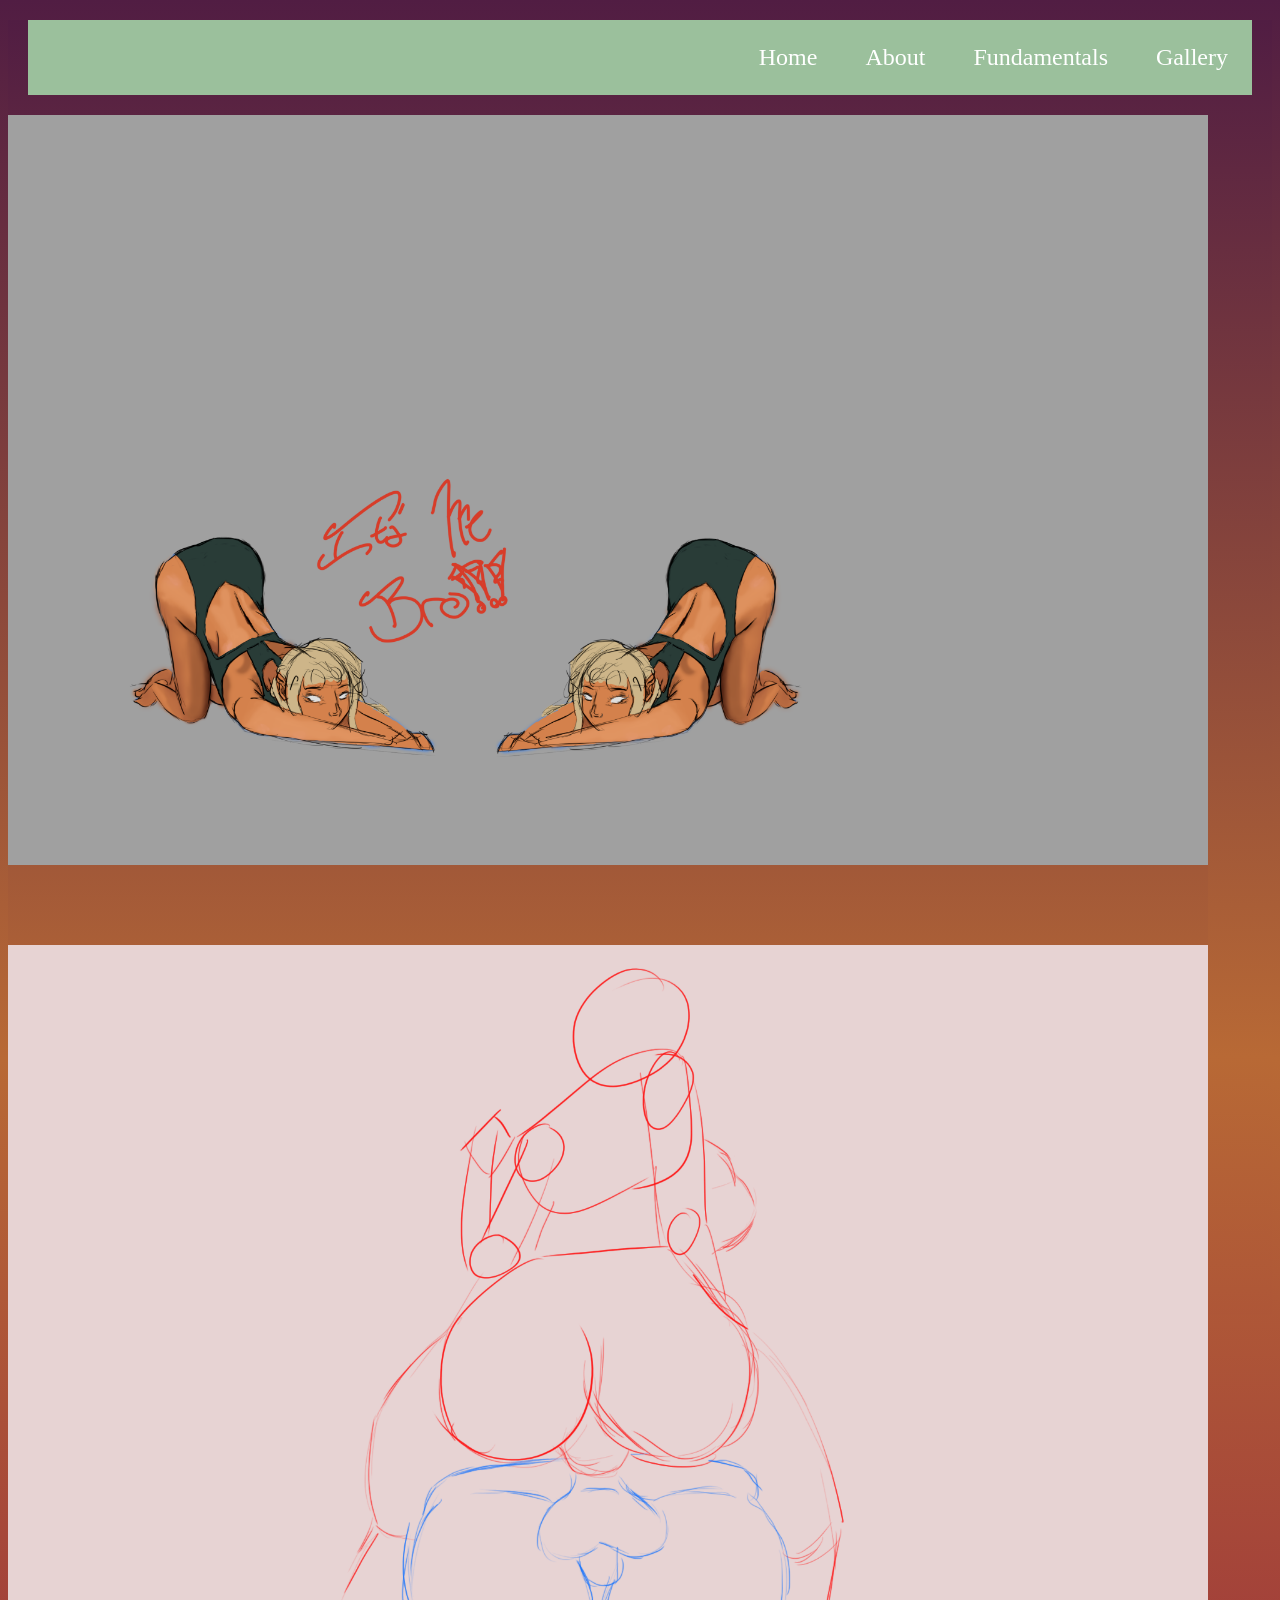
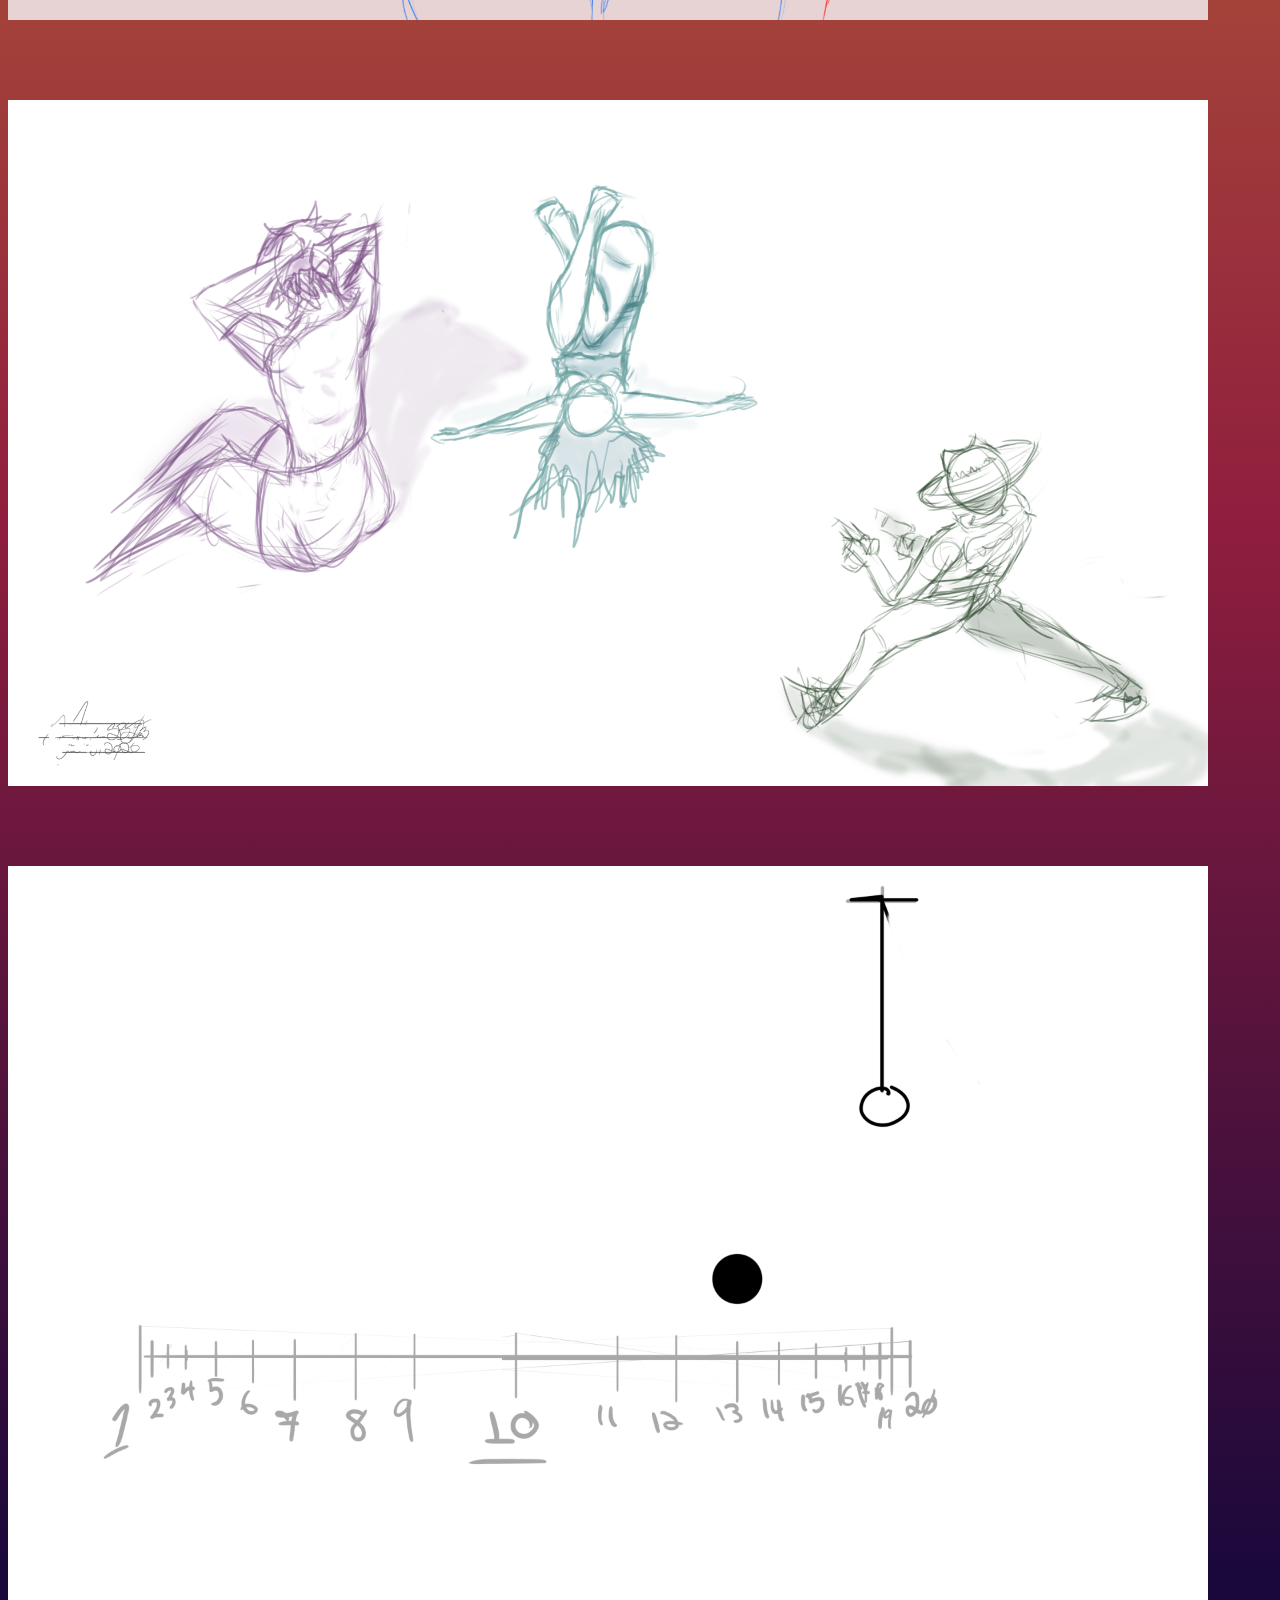
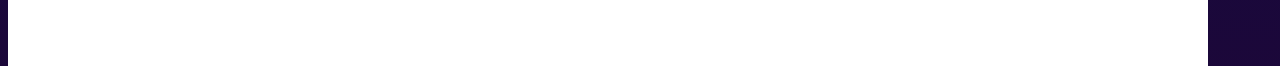
==== index.html @ 14996adc "Update index.html" ====
<!DOCTYPE html>
<html>
    
    <link href="./style.css" rel="stylesheet">


    
<head> 
    <link rel="icon" type="image/ico" href="favicon.ico">
    <ul class="navigation"> 
        <li><a href="a">Home</a></li>
         <li><a href="v">About</a></li>
          <li><a href="w">Fundamentals</a></li>
           <li><a href="s">Gallery</a></li>
    </ul>
</head>



    <body> 

        <!-- <container> 
            <div class="title"><p>itsmebro</p></div>
        </container>  -->



        <div class="container">
            
            <img class="children" src="./images/imb_crawl.png">
            <img class="children" src="./images/pegging-animation.gif">
            <img class="children" src="./images/Gesture_Drawings.png">
            <img class="children" src="./images/Animation-Warm-up.gif">

        </div>
    

     

    </body>


</html>
---- style.css ----
*{


    
  animation: gradient 40s ease infinite;
  background-image: linear-gradient(#511D43, rgb(184, 105, 53), #901E3E,#1a083b, #29032b, rgb(184, 105, 53));
  background-size: 400% 400%;
  
}

@keyframes gradient {
  0% {
    background-position: 51% 0%;
  }
  50% {
    background-position: 50% 100%;
  }
  100% {
    background-position: 51% 0%;
  }
}

 .navigation {
    display: flex;
    flex-flow: row wrap;
    /* Alligns everything end of the main axis */
    justify-content: flex-end;

    list-style: none;
    margin: 20px;
    background: #9BC09C;
 }

 .navigation a {
    text-decoration: none;
    display:block;
    padding: 1em;
    font-size:150%;
    color: white;
    background: #9BC09C;
 }

 .navigation a:hover {
    background: #DC2525;
 }

 @media all and (max-width:800px) {
    .navigation {
        justify-content: space-around;
    }
 }

 @media all and (max-width:500px) {
    .navigation {
        flex-direction: column;
    }
 }

 .title {
    color: rgb(255, 255, 255);
    outline-color: rgb(0, 0, 0);
    margin-left: 740px;
    font-size: 80px;
}

 .text {
    color: black;
    margin-left: 1080px;
    margin-top: 700px;
    font-size: 35px;
}

.container {
    display: flex;
    flex-direction: column;
    justify-content: flex-start;
    height:1200px;
    width:1200px;
  
    gap: 5em;
}

.navigation li:last-of-type a {
    border-bottom: none;
  }


  .sidebar {
  width: 260px;
  flex-shrink: 0;
  background: #111;
  color: white;
  padding: 1rem;
}
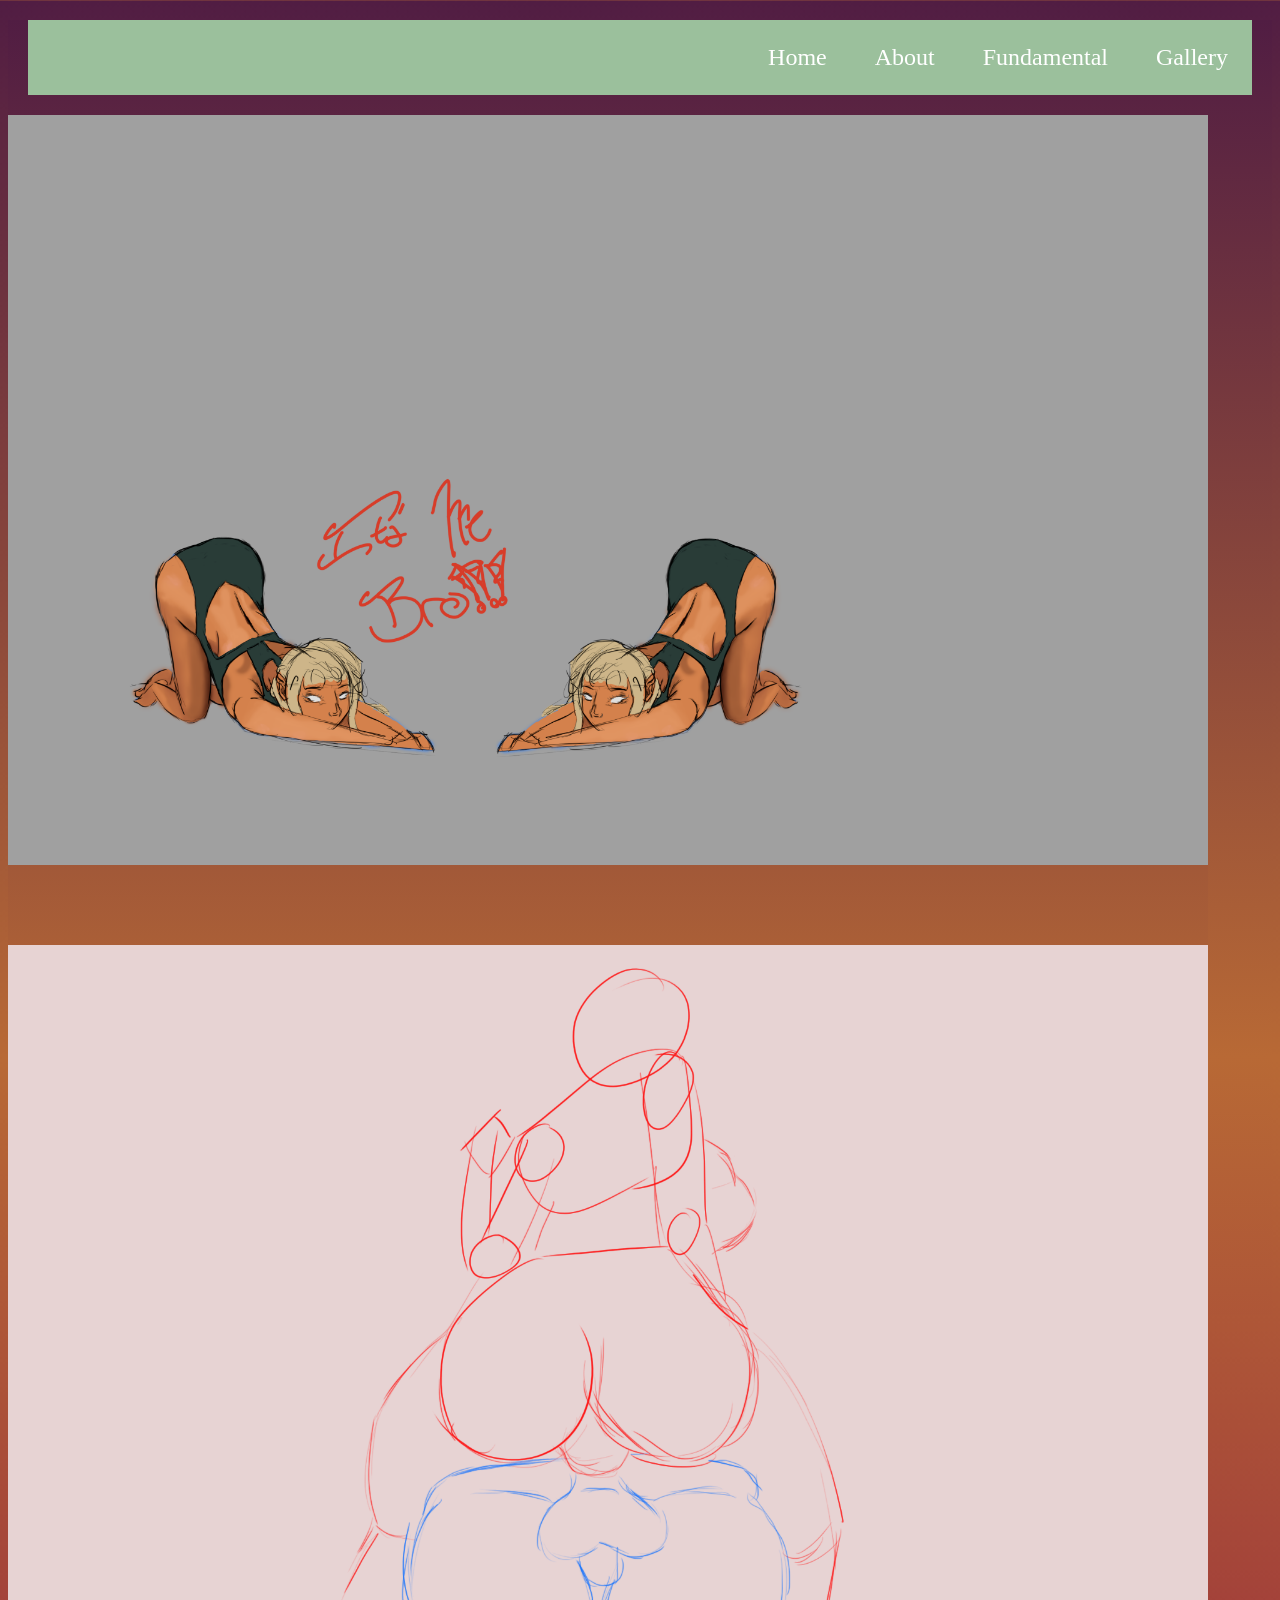
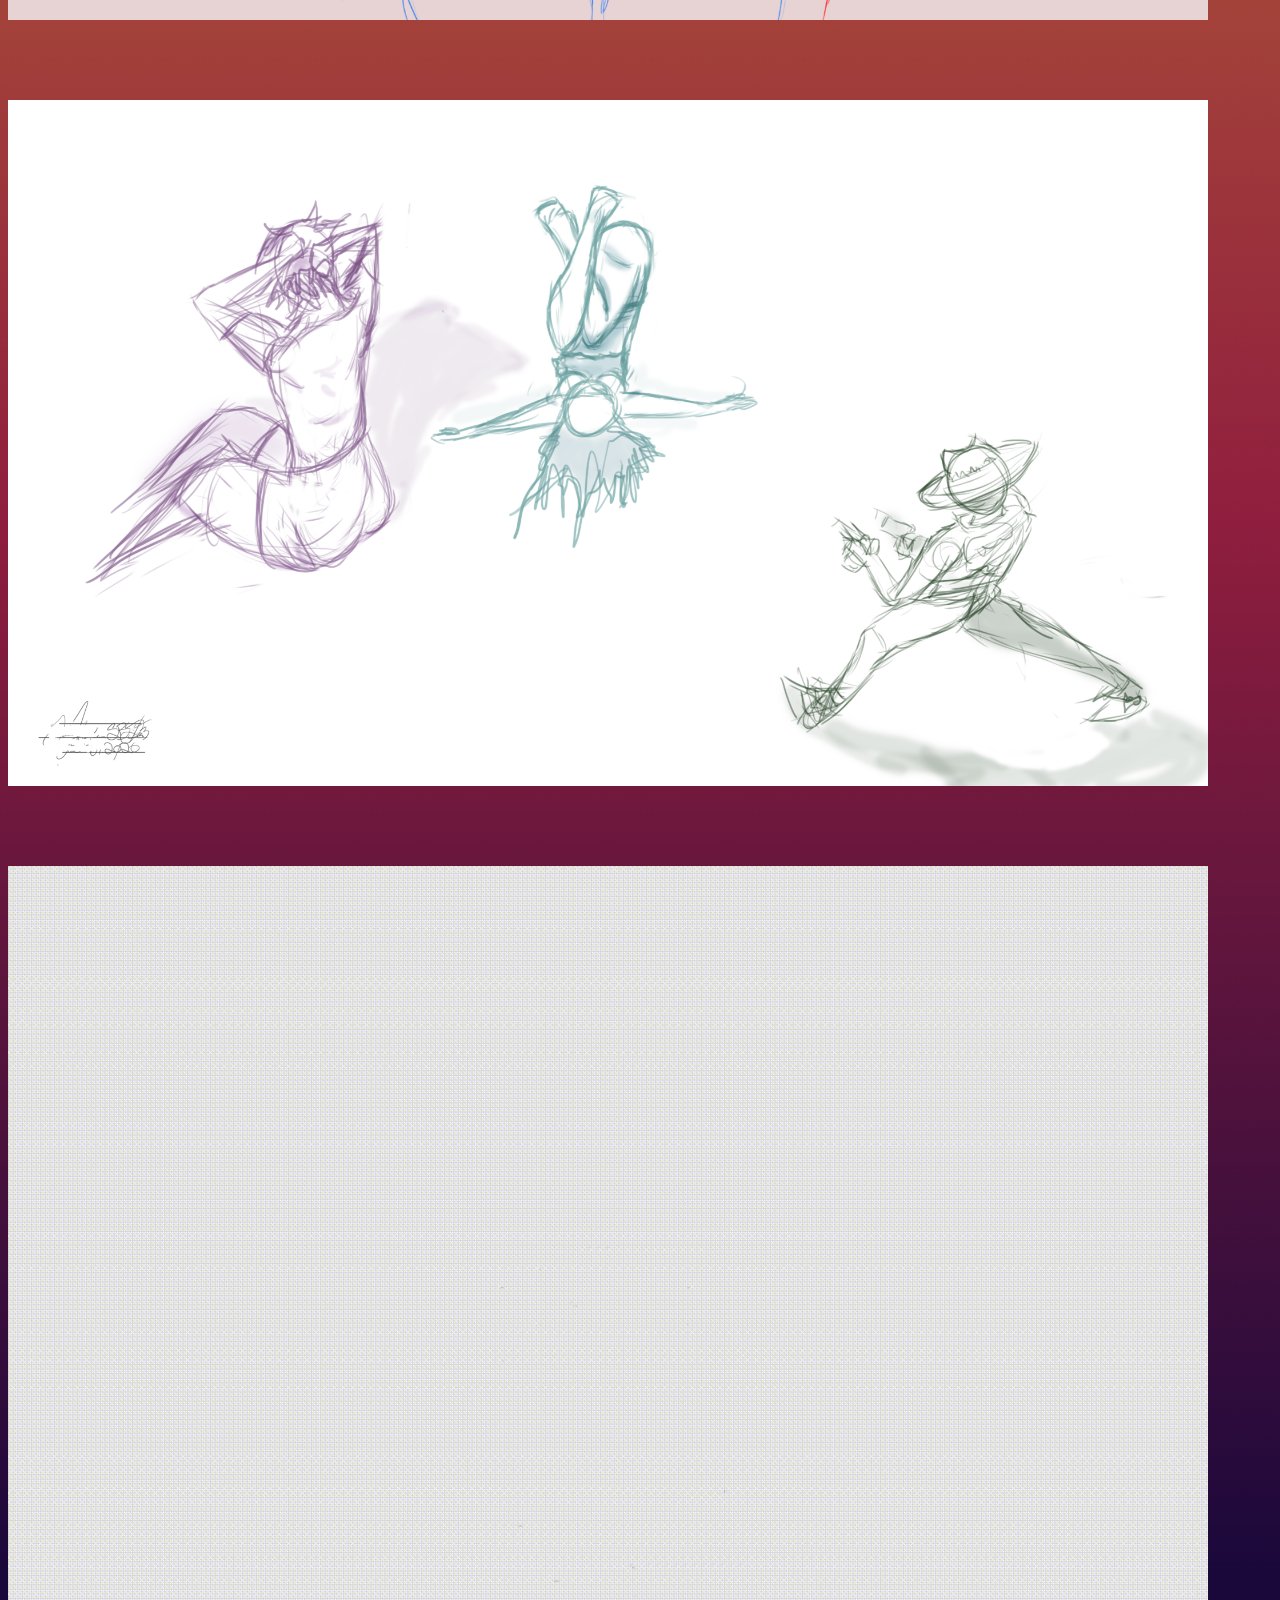
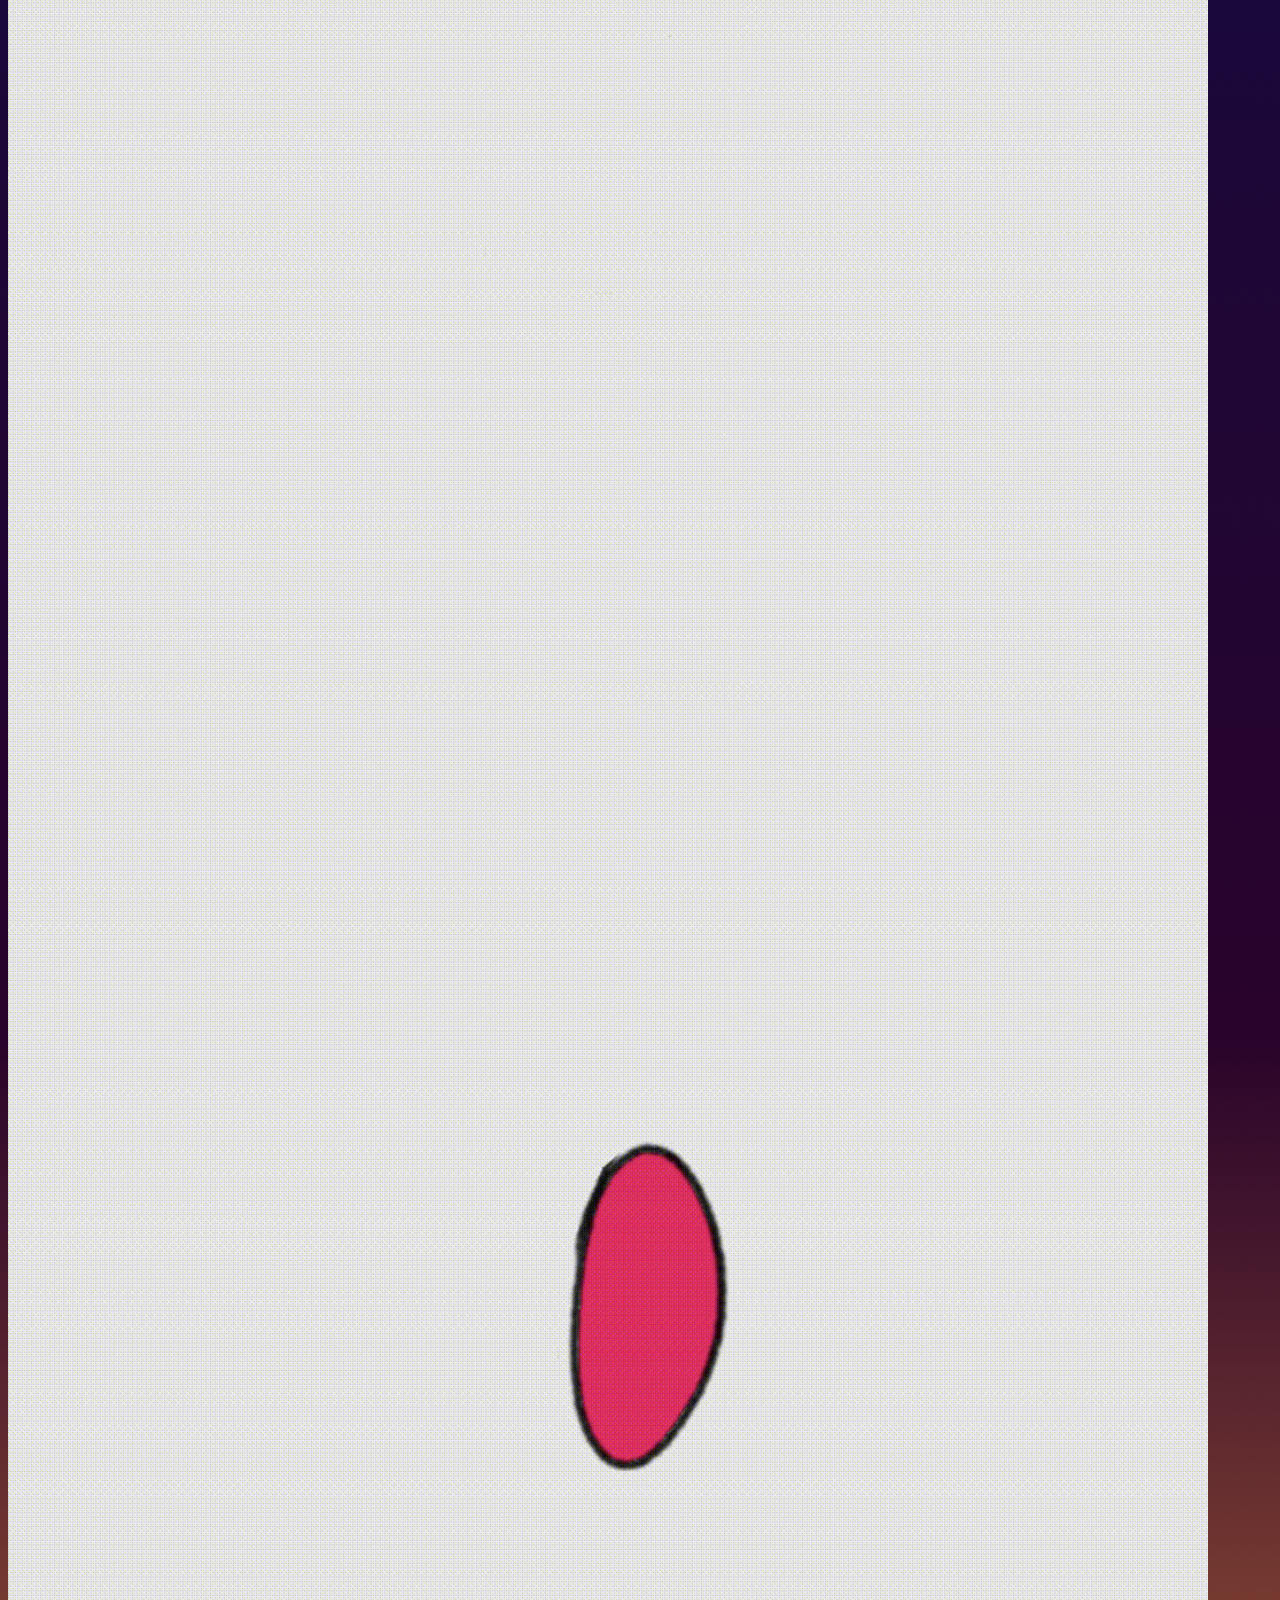
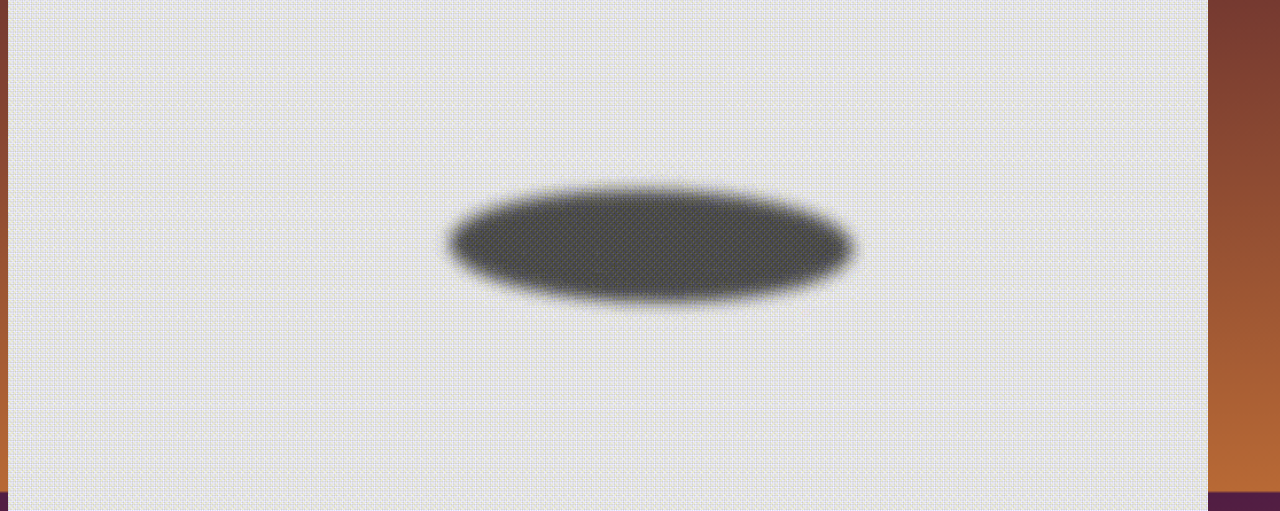
==== commit 9b6f18e3: "Add files via upload" ====
--- a/index.html
+++ b/index.html
@@ -8,10 +8,10 @@
 <head> 
     <link rel="icon" type="image/ico" href="favicon.ico">
     <ul class="navigation"> 
-        <li><a href="a">Home</a></li>
-         <li><a href="v">About</a></li>
-          <li><a href="w">Fundamentals</a></li>
-           <li><a href="s">Gallery</a></li>
+        <li><a href="index.html">Home</a></li>
+         <li><a href="index.html">About</a></li>
+          <li><a href="index.html">Fundamental</a></li>
+           <li><a href="index.html">Gallery</a></li>
     </ul>
 </head>
 
@@ -30,7 +30,7 @@
             <img class="children" src="./images/imb_crawl.png">
             <img class="children" src="./images/pegging-animation.gif">
             <img class="children" src="./images/Gesture_Drawings.png">
-            <img class="children" src="./images/Animation-Warm-up.gif">
+            <img class="children" src="./images/Ball bounce animation colored_stand_alonemkv.gif">
 
         </div>
     
@@ -44,4 +44,3 @@
 
 
 
-
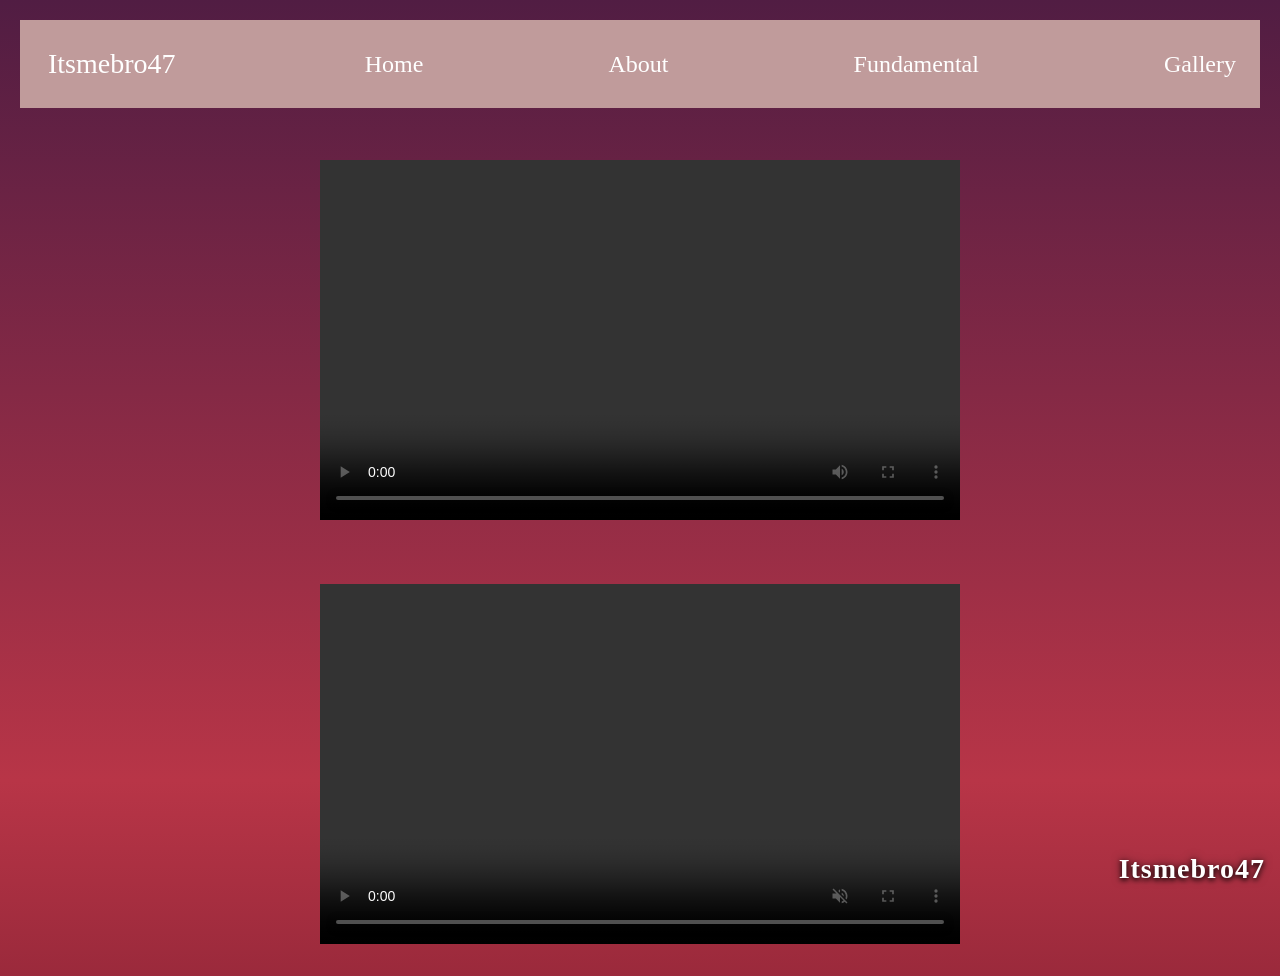
==== commit 54ec3d9d: "Add files via upload" ====
--- a/index.html
+++ b/index.html
@@ -1,46 +1,47 @@
 <!DOCTYPE html>
-<html>
-    
-    <link href="./style.css" rel="stylesheet">
+<html lang="en">
 
+<head>
+    <meta charset="UTF-8">
+    <meta name="viewport" content="width=device-width, initial-scale=1.0">
+
+    <title>Video Page</title>
+
+    <link rel="stylesheet" href="style.css">
+    <link rel="icon" type="image/x-icon" href="favicon.ico">
+</head>
+
+<body>
+
+    <div class="watermark">Itsmebro47</div>
+
+   
+  
+
+    <ul class="navigation">
+        <li class="brand">Itsmebro47</li>
+        <li><a href="index.html">Home</a></li>
+        <li><a href="index.html">About</a></li>
+        <li><a href="index.html">Fundamental</a></li>
+        <li><a href="index.html">Gallery</a></li>
+    </ul>
+
+    <div class="container">
+        <video width="640" height="360" controls>
+            <source src="./imax/ebony_hello_p47.mp4" type="video/mp4">
+            Your browser does not support the video tag.
+        </video>
+    </div>
+
+    <div class="container">
+        <video width="640" height="360" controls autoplay muted loop>
+            <source src="./imax/I V 3 Trans Teaser_1.mp4" type="video/mp4">
+            Your browser does not support the video tag.
+        </video>
+    </div>
 
     
-<head> 
-    <link rel="icon" type="image/ico" href="favicon.ico">
-    <ul class="navigation"> 
-        <li><a href="index.html">Home</a></li>
-         <li><a href="index.html">About</a></li>
-          <li><a href="index.html">Fundamental</a></li>
-           <li><a href="index.html">Gallery</a></li>
-    </ul>
-</head>
 
+</body>
 
-
-    <body> 
-
-        <!-- <container> 
-            <div class="title"><p>itsmebro</p></div>
-        </container>  -->
-
-
-
-        <div class="container">
-            
-            <img class="children" src="./images/imb_crawl.png">
-            <img class="children" src="./images/pegging-animation.gif">
-            <img class="children" src="./images/Gesture_Drawings.png">
-            <img class="children" src="./images/Ball bounce animation colored_stand_alonemkv.gif">
-
-        </div>
-    
-
-     
-
-    </body>
-
-
-</html>
-
-
-
+</html>
--- a/style.css
+++ b/style.css
@@ -1,91 +1,95 @@
-*{
+/* =========================
+   BACKGROUND ANIMATION
+========================= */
 
-
-    
+body {
+  margin: 0;
+  min-height: 100vh;
   animation: gradient 40s ease infinite;
-  background-image: linear-gradient(#511D43, rgb(184, 105, 53), #901E3E,#1a083b, #29032b, rgb(184, 105, 53));
+  background-image: linear-gradient(
+    #511D43,
+    rgb(184, 53, 71),
+    #420718,
+    #1a083b,
+    #29032b,
+    rgb(184, 105, 53)
+  );
   background-size: 400% 400%;
-  
 }
 
 @keyframes gradient {
   0% {
-    background-position: 51% 0%;
+    background-position: 0% 50%;
   }
   50% {
-    background-position: 50% 100%;
+    background-position: 100% 50%;
   }
   100% {
-    background-position: 51% 0%;
+    background-position: 0% 50%;
   }
 }
 
- .navigation {
-    display: flex;
-    flex-flow: row wrap;
-    /* Alligns everything end of the main axis */
-    justify-content: flex-end;
+/* =========================
+   NAVIGATION BAR
+========================= */
 
-    list-style: none;
-    margin: 20px;
-    background: #9BC09C;
- }
-
- .navigation a {
-    text-decoration: none;
-    display:block;
-    padding: 1em;
-    font-size:150%;
-    color: white;
-    background: #9BC09C;
- }
-
- .navigation a:hover {
-    background: #DC2525;
- }
-
- @media all and (max-width:800px) {
-    .navigation {
-        justify-content: space-around;
-    }
- }
-
- @media all and (max-width:500px) {
-    .navigation {
-        flex-direction: column;
-    }
- }
-
- .title {
-    color: rgb(255, 255, 255);
-    outline-color: rgb(0, 0, 0);
-    margin-left: 740px;
-    font-size: 80px;
+.navigation {
+  display: flex;
+  flex-flow: row wrap;
+  justify-content: flex-end;
+  list-style: none;
+  margin: 20px;
+  padding: 0;
+  background: #c09b9b;
 }
 
- .text {
-    color: black;
-    margin-left: 1080px;
-    margin-top: 700px;
-    font-size: 35px;
+.navigation li {
+  display: flex;
 }
 
-.container {
-    display: flex;
-    flex-direction: column;
-    justify-content: flex-start;
-    height:1200px;
-    width:1200px;
-  
-    gap: 5em;
+.navigation a {
+  text-decoration: none;
+  display: block;
+  padding: 1em;
+  font-size: 150%;
+  color: white;
 }
 
-.navigation li:last-of-type a {
-    border-bottom: none;
+.navigation a:hover {
+  background: #DC2525;
+}
+
+/* Responsive nav */
+@media all and (max-width: 800px) {
+  .navigation {
+    justify-content: space-around;
   }
+}
 
+@media all and (max-width: 500px) {
+  .navigation {
+    flex-direction: column;
+    align-items: stretch;
+  }
+}
 
-  .sidebar {
+/* =========================
+   LAYOUT CONTAINER
+========================= */
+
+.container {
+  display: flex;
+  flex-direction: column;
+  align-items: center;
+  gap: 5em;
+  padding: 2rem;
+}
+
+/* =========================
+   SIDEBAR
+========================= */
+
+.sidebar {
   width: 260px;
   flex-shrink: 0;
   background: #111;
@@ -93,3 +97,85 @@
   padding: 1rem;
 }
 
+/* =========================
+   TEXT / TITLE
+========================= */
+
+.title {
+  color: white;
+  font-size: 80px;
+  text-align: center;
+  margin: 0;
+}
+
+.text {
+  color: black;
+  font-size: 35px;
+  text-align: center;
+  margin-top: 1rem;
+}
+
+/* =========================
+   OPTIONAL: NAV CLEANUP
+========================= */
+
+.navigation li:last-of-type a {
+  border-bottom: none;
+}
+
+.watermark {
+  position: fixed;
+  bottom: 15px;
+  right: 15px;
+  z-index: 999999;
+
+  color: white;
+  font-size: 28px;
+  font-weight: bold;
+  letter-spacing: 1px;
+
+  opacity: 1;
+
+  pointer-events: none;
+    font-family: "Brush Script MT", cursive;
+
+
+  text-shadow: 
+    0 2px 5px rgba(0, 0, 0, 0.9),
+    0 0 10px rgba(0, 0, 0, 0.6);
+}
+
+.navigation {
+  display: flex;
+  align-items: center;
+  justify-content: space-between;
+  list-style: none;
+  margin: 20px;
+  padding: 0;
+  background: #c09b9b;
+}
+
+/* left brand */
+.brand {
+  font-family: "Brush Script MT", cursive;
+  font-size: 28px;
+  color: white;
+  padding: 1em;
+}
+
+/* nav links container spacing fix */
+.navigation li:not(.brand) {
+  display: flex;
+}
+
+.navigation a {
+  text-decoration: none;
+  display: block;
+  padding: 1em;
+  font-size: 150%;
+  color: white;
+}
+
+.navigation a:hover {
+  background: #DC2525;
+}
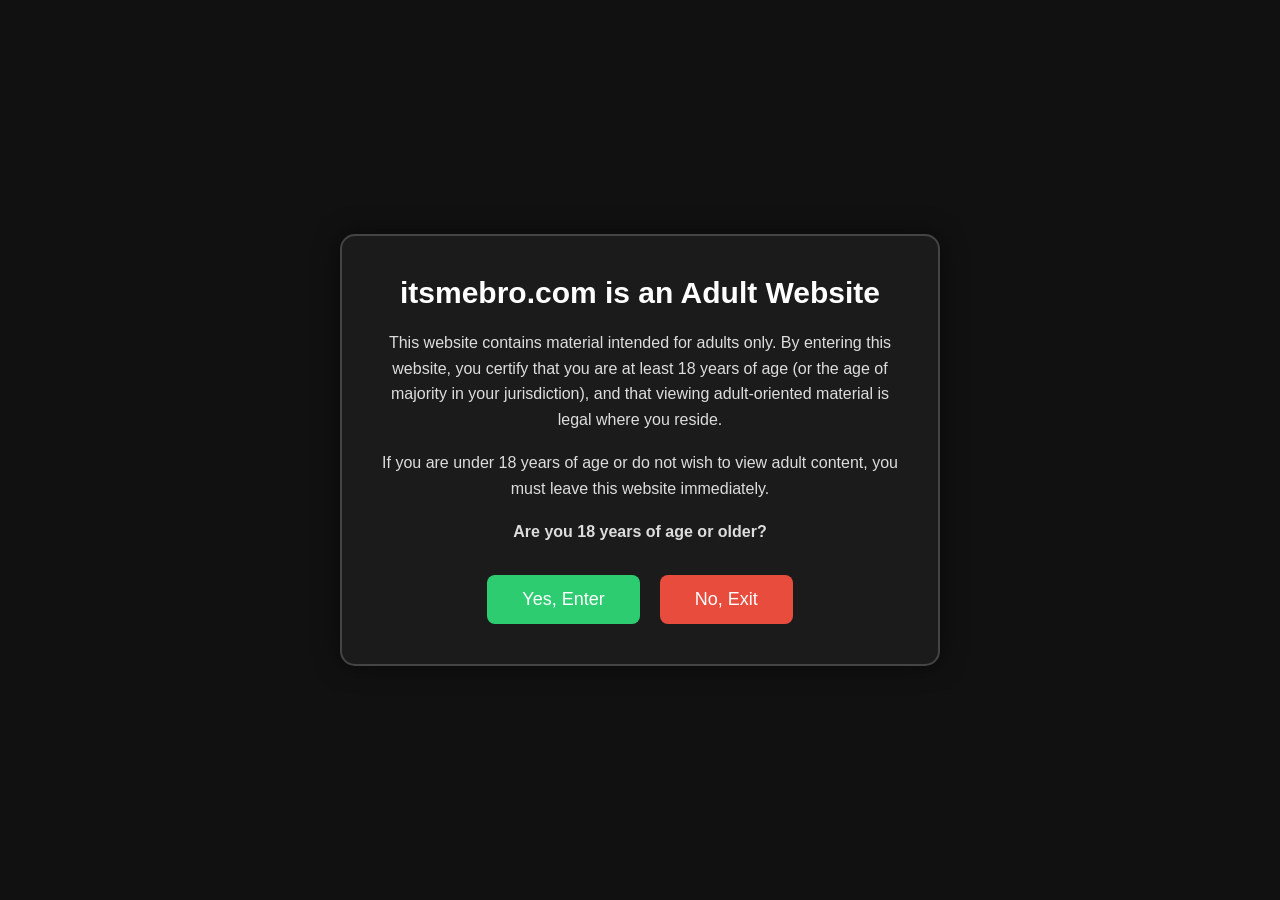
==== commit 8a2b2399: "add existing file" ====
--- a/index.html
+++ b/index.html
@@ -1,47 +1,137 @@
 <!DOCTYPE html>
 <html lang="en">
+<head>
 
-<head>
-    <meta charset="UTF-8">
-    <meta name="viewport" content="width=device-width, initial-scale=1.0">
+      <!-- Google tag (gtag.js) -->
+<script async src="https://www.googletagmanager.com/gtag/js?id=G-43EWWKC2QW"></script>
+<script>
+  window.dataLayer = window.dataLayer || [];
+  function gtag(){dataLayer.push(arguments);}
+  gtag('js', new Date());
 
-    <title>Video Page</title>
+  gtag('config', 'G-43EWWKC2QW');
+</script>
 
-    <link rel="stylesheet" href="style.css">
-    <link rel="icon" type="image/x-icon" href="favicon.ico">
+<meta charset="UTF-8">
+<meta name="viewport" content="width=device-width, initial-scale=1.0">
+<title>Age Verification - itsmebro.com</title>
+
+<style>
+*{
+    margin:0;
+    padding:0;
+    box-sizing:border-box;
+    font-family:Arial, Helvetica, sans-serif;
+}
+
+body{
+    background:#111;
+    color:white;
+    display:flex;
+    justify-content:center;
+    align-items:center;
+    height:100vh;
+}
+
+.age-box{
+    width:90%;
+    max-width:600px;
+    background:#1b1b1b;
+    border:2px solid #444;
+    border-radius:15px;
+    padding:40px;
+    text-align:center;
+    box-shadow:0 0 25px rgba(0,0,0,.5);
+}
+
+h1{
+    margin-bottom:20px;
+    font-size:30px;
+}
+
+p{
+    margin-bottom:18px;
+    color:#ddd;
+    line-height:1.6;
+}
+
+.buttons{
+    display:flex;
+    justify-content:center;
+    gap:20px;
+    margin-top:30px;
+}
+
+button{
+    padding:14px 35px;
+    font-size:18px;
+    border:none;
+    border-radius:8px;
+    cursor:pointer;
+    transition:.25s;
+}
+
+.yes{
+    background:#2ecc71;
+    color:white;
+}
+
+.yes:hover{
+    background:#27ae60;
+}
+
+.no{
+    background:#e74c3c;
+    color:white;
+}
+
+.no:hover{
+    background:#c0392b;
+}
+</style>
 </head>
 
 <body>
 
-    <div class="watermark">Itsmebro47</div>
+<div class="age-box">
 
-   
-  
+<h1>itsmebro.com is an Adult Website</h1>
 
-    <ul class="navigation">
-        <li class="brand">Itsmebro47</li>
-        <li><a href="index.html">Home</a></li>
-        <li><a href="index.html">About</a></li>
-        <li><a href="index.html">Fundamental</a></li>
-        <li><a href="index.html">Gallery</a></li>
-    </ul>
+<p>
+This website contains material intended for adults only.
+By entering this website, you certify that you are at least
+18 years of age (or the age of majority in your jurisdiction),
+and that viewing adult-oriented material is legal where you reside.
+</p>
 
-    <div class="container">
-        <video width="640" height="360" controls>
-            <source src="./imax/ebony_hello_p47.mp4" type="video/mp4">
-            Your browser does not support the video tag.
-        </video>
-    </div>
+<p>
+If you are under 18 years of age or do not wish to view adult
+content, you must leave this website immediately.
+</p>
 
-    <div class="container">
-        <video width="640" height="360" controls autoplay muted loop>
-            <source src="./imax/I V 3 Trans Teaser_1.mp4" type="video/mp4">
-            Your browser does not support the video tag.
-        </video>
-    </div>
+<p><strong>Are you 18 years of age or older?</strong></p>
 
-    
+<div class="buttons">
+    <button class="yes" onclick="window.location.href='home.html'">
+        Yes, Enter
+    </button>
+
+    <button class="no" onclick="leaveSite()">
+        No, Exit
+    </button>
+</div>
+
+</div>
+
+<script>
+function leaveSite() {
+    window.open('', '_self');
+    window.close();
+
+    // Fallback for browsers that block window.close()
+    window.location.href = "https://www.google.com";
+}
+</script>
 
 </body>
-
 </html>
